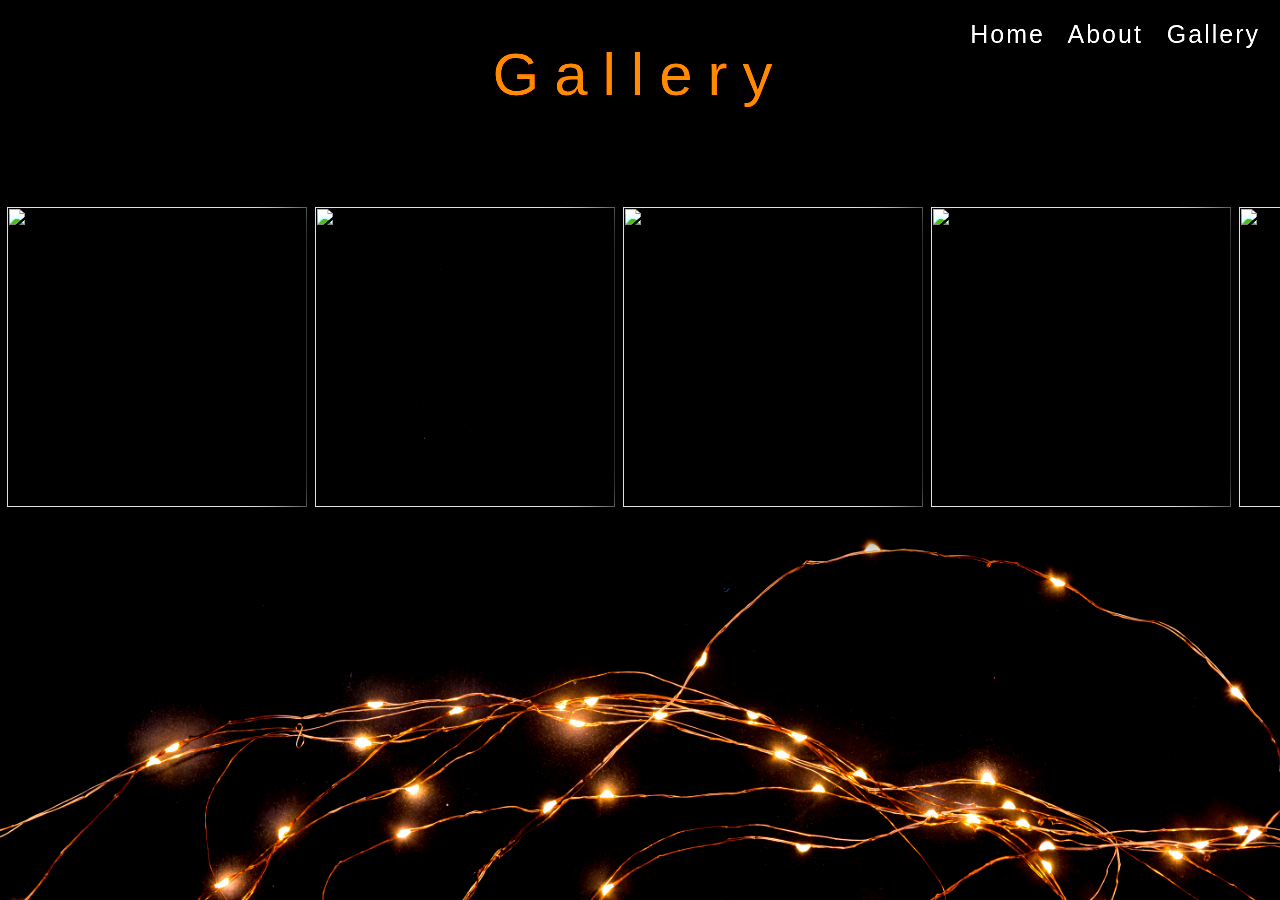
==== gallery.html @ 2b976dbd "Add files via upload" ====
<!DOCTYPE html>
<html lang="en">
<head>
    <meta charset="UTF-8">
    <meta name="viewport" content="width=device-width, initial-scale=1.0">
    <meta http-equiv="X-UA-Compatible" content="ie=edge">
    <title>Document</title>
        
    <!-- css -->
    <link rel="stylesheet" href="./style2.css">

</head>

<body>
    <div class="pagecontainer">
        <div class="navgrid2">
            <a href="./index.html" id="home2">Home</a>
            <a href="./mom1.html" id="about2">About</a>
            <a href="./gallery.html" id="gallery2">Gallery</a>
        </div>
        <div class="titlegallery">
            <h1 id="title2" class="gallerytitle1" data-text="Gallery">Gallery</h1>
        </div>
    <div class="imgcontainer">
        <div class="images2">
            <img id="image1" src="./images/unnamed-1.jpg" width="300" height="300">
            <img id="image2" src="./images/collegecollection.jpg" width="300" height="300">
            <img id="image3" src="./images/unnamed-3.jpg" width="300" height="300">
            <img id="image4" src="./images/unnamed-4.jpg" width="300" height="300">
            <img id="image5" src="./images/watersports.jpg" width="300" height="300">
            <img id="image6" src="./images/watersports1.jpg" width="300" height="300">
            <img id="image7" src="./images/watersports1.jpg" width="300" height="300">
            <img id="image8" src="./images/watersports1.jpg" width="300" height="300">
            <img id="image9" src="./images/watersports1.jpg" width="300" height="300">
            <img id="image10" src="./images/watersports1.jpg" width="300" height="300">
            <img id="image11" src="./images/watersports1.jpg" width="300" height="300">
            <img id="image12" src="./images/watersports1.jpg" width="300" height="300">
            <img id="image13" src="./images/watersports1.jpg" width="300" height="300">
            <img id="image14" src="./images/watersports1.jpg" width="300" height="300">
            <img id="image15" src="./images/watersports1.jpg" width="300" height="300">
            <img id="image16" src="./images/watersports1.jpg" width="300" height="300">
            <img id="image17" src="./images/watersports1.jpg" width="300" height="300">
            <img id="image18" src="./images/watersports1.jpg" width="300" height="300">
            <img id="image19" src="./images/watersports1.jpg" width="300" height="300">
            <img id="image20" src="./images/watersports1.jpg" width="300" height="300">
            <img id="image21" src="./images/watersports1.jpg" width="300" height="300">
            <img id="image22" src="./images/watersports1.jpg" width="300" height="300">
            <img id="image23" src="./images/watersports1.jpg" width="300" height="300">
            <img id="image24" src="./images/watersports1.jpg" width="300" height="300">
        </div>
    </div>
    </div>
</body>
</html>
---- style2.css ----
html,
body{
    margin: 0;
    padding: 0;
    height: 100%;
    
  
  
}
.pagecontainer{
    background-image:  linear-gradient( rgba(0, 0, 0, 0.1), rgba(0, 0, 0, 0.1) ), url(./maybegallery1.jpg);
    background-size: 100% 100%;
    background-repeat: no-repeat;
    min-height: 100vh;
    min-width: 100vh;
    display: grid;
    grid-template-columns: repeat(5, 1fr);
    grid-template-rows: 1fr 1fr 1fr 1fr 1fr 1fr 1fr 1fr 1fr;
    grid-template-areas: 
    "gridten gridten gridten gridten gridten"
    "gridten gridten gridten gridten gridten"
    "gridtwo gridtwo gridtwo gridtwo gridtwo"
    "gridtwo gridtwo gridtwo gridtwo gridtwo"
    "gridtwo gridtwo gridtwo gridtwo gridtwo"
    "gridtwo gridtwo gridtwo gridtwo gridtwo"
    "gridtwo gridtwo gridtwo gridtwo gridtwo"
    "gridfoh gridfoh gridfoh gridfiv gridsix"
    "gridfoh gridfoh gridfoh gridfiv gridsix";
    filter: contrast(1.5);
}

.titlegallery{
    grid-area: gridten;
    justify-self: center;
    font-size: 30px;
    color: rgb(255, 136, 0);
}

/* .gallerytitle1{
    color: rgb(255, 136, 0);
}

.gallerytitle1:after{
    content: attr(data-text);
    position: absolute;
    z-index: -1;
    top: 0;
    right: 0;
    color: rgb(255, 136, 0);
    filter: blur(15px);



}
.gallerytitle1:before{
    content: attr(data-text);
    position: absolute;
    z-index: -2;
    top: 0;
    left: 0;
    color: rgb(255, 136, 0);
    opacity: .5;
    filter: blur(15px);
} */

.navgrid2{
    grid-area: gridten;
    justify-self: end;
    padding: 20px;
    font-size: 25px;
    word-spacing: 15px;
    text-shadow:
		-1px -1px 0 black,
		1px -1px 0 black,
		-1px 1px 0 #000,
        1px 1px 0 #000;
    letter-spacing: 2px;
    font-family: 'Cabin', sans-serif;
}
.imgcontainer{
    grid-area: gridtwo;
    overflow: auto;
    white-space: nowrap;
}
.images2{
    margin: 5px;
    
}
#title2{
    left: 0;
    font-family: 'Titillium Web', sans-serif;
    font-weight: lighter;
    letter-spacing: 15px;
}

#home2{
    font-size: 25px;
    color: whitesmoke;
    left: 0px;
    text-decoration: none;
}

#about2{
    font-size: 25px;
    color: whitesmoke;
    left: 0px;
    text-decoration: none;

}

#gallery2{
    font-size: 25px;
    color: whitesmoke;
    left: 0px;
    text-decoration: none;

}

#image1{
    border: 2px solid black;
    box-shadow: 0px 0px 50px 15px;

}

#image2{
    border: 2px solid black;
    box-shadow: 0px 0px 50px 15px;
}

#image3{
    border: 2px solid black;
    box-shadow: 0px 0px 50px 15px;
}

#image4{
    border: 2px solid black;
    box-shadow: 0px 0px 50px 15px;
}

#image5{
    border: 2px solid black;
    box-shadow: 0px 0px 50px 15px;
}

#image6{
    border: 2px solid black;
    box-shadow: 0px 0px 50px 15px;
}

#image7{
    border: 2px solid black;
    box-shadow: 0px 0px 50px 15px;
}
#image8{
    border: 2px solid black;
    box-shadow: 0px 0px 50px 15px;
}
#image9{
    border: 2px solid black;
    box-shadow: 0px 0px 50px 15px;
}
#image10{
    border: 2px solid black;
    box-shadow: 0px 0px 50px 15px;
}
#image11{
    border: 2px solid black;
    box-shadow: 0px 0px 50px 15px;
}
#image12{
    border: 2px solid black;
    box-shadow: 0px 0px 50px 15px;
}

#image13{
    border: 2px solid black;
    box-shadow: 0px 0px 50px 15px;
}
#image14{
    border: 2px solid black;
    box-shadow: 0px 0px 50px 15px;
}
#image15{
    border: 2px solid black;
    box-shadow: 0px 0px 50px 15px;
}
#image16{
    border: 2px solid black;
    box-shadow: 0px 0px 50px 15px;
}
#image17{
    border: 2px solid black;
    box-shadow: 0px 0px 50px 15px;
}
#image18{
    border: 2px solid black;
    box-shadow: 0px 0px 50px 15px;
}
#image19{
    border: 2px solid black;
    box-shadow: 0px 0px 50px 15px;
}
#image20{
    border: 2px solid black;
    box-shadow: 0px 0px 50px 15px;
}
#image21{
    border: 2px solid black;
    box-shadow: 0px 0px 50px 15px;
}
#image22{
    border: 2px solid black;
    box-shadow: 0px 0px 50px 15px;
}
#image23{
    border: 2px solid black;
    box-shadow: 0px 0px 50px 15px;
}
#image24{
    border: 2px solid black;
    box-shadow: 0px 0px 50px 15px;
}
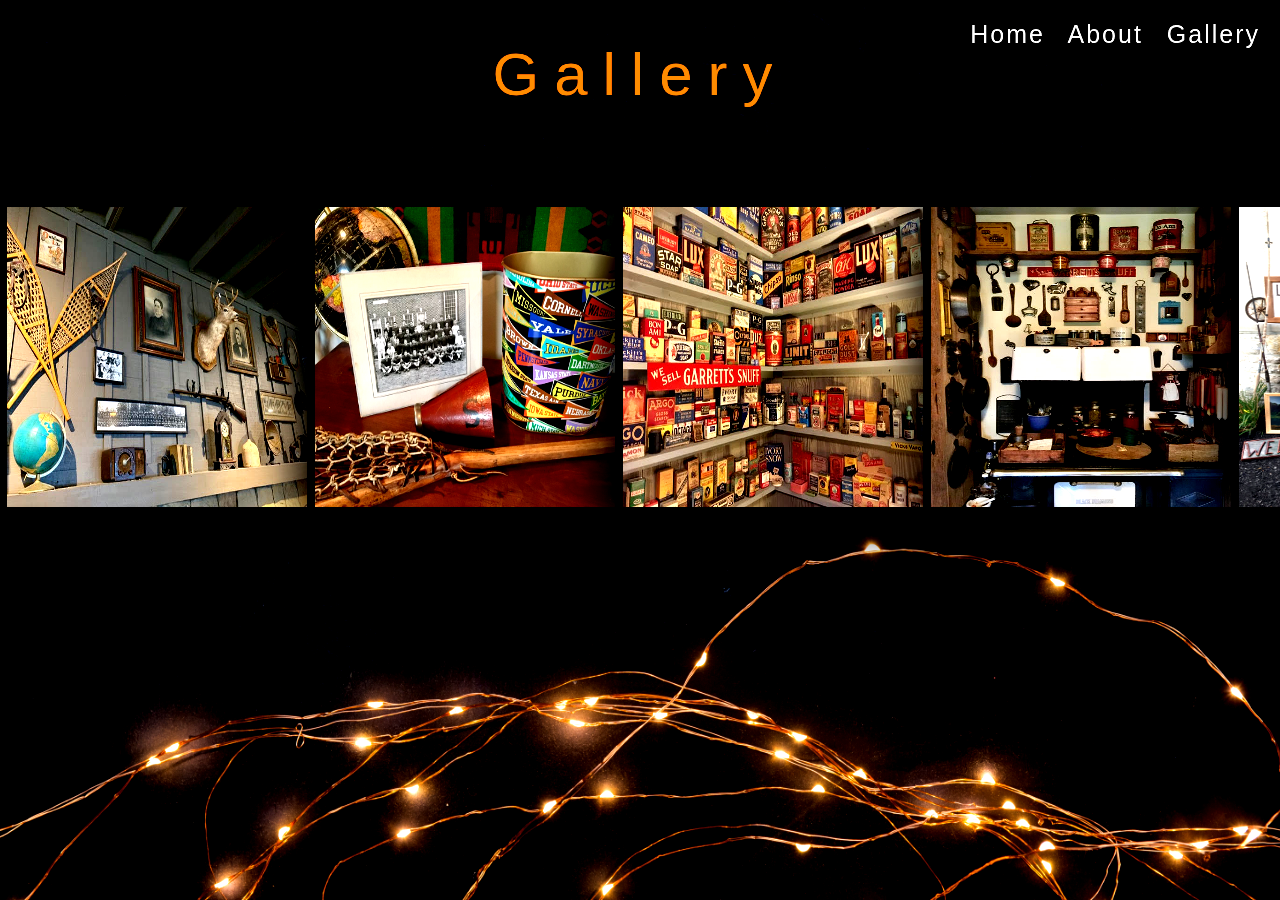
==== commit fb54ff7e: "Update gallery.html" ====
--- a/gallery.html
+++ b/gallery.html
@@ -23,32 +23,32 @@
         </div>
     <div class="imgcontainer">
         <div class="images2">
-            <img id="image1" src="./images/unnamed-1.jpg" width="300" height="300">
-            <img id="image2" src="./images/collegecollection.jpg" width="300" height="300">
-            <img id="image3" src="./images/unnamed-3.jpg" width="300" height="300">
-            <img id="image4" src="./images/unnamed-4.jpg" width="300" height="300">
-            <img id="image5" src="./images/watersports.jpg" width="300" height="300">
-            <img id="image6" src="./images/watersports1.jpg" width="300" height="300">
-            <img id="image7" src="./images/watersports1.jpg" width="300" height="300">
-            <img id="image8" src="./images/watersports1.jpg" width="300" height="300">
-            <img id="image9" src="./images/watersports1.jpg" width="300" height="300">
-            <img id="image10" src="./images/watersports1.jpg" width="300" height="300">
-            <img id="image11" src="./images/watersports1.jpg" width="300" height="300">
-            <img id="image12" src="./images/watersports1.jpg" width="300" height="300">
-            <img id="image13" src="./images/watersports1.jpg" width="300" height="300">
-            <img id="image14" src="./images/watersports1.jpg" width="300" height="300">
-            <img id="image15" src="./images/watersports1.jpg" width="300" height="300">
-            <img id="image16" src="./images/watersports1.jpg" width="300" height="300">
-            <img id="image17" src="./images/watersports1.jpg" width="300" height="300">
-            <img id="image18" src="./images/watersports1.jpg" width="300" height="300">
-            <img id="image19" src="./images/watersports1.jpg" width="300" height="300">
-            <img id="image20" src="./images/watersports1.jpg" width="300" height="300">
-            <img id="image21" src="./images/watersports1.jpg" width="300" height="300">
-            <img id="image22" src="./images/watersports1.jpg" width="300" height="300">
-            <img id="image23" src="./images/watersports1.jpg" width="300" height="300">
-            <img id="image24" src="./images/watersports1.jpg" width="300" height="300">
+            <img id="image1" src="./unnamed-1.jpg" width="300" height="300">
+            <img id="image2" src="./collegecollection.jpg" width="300" height="300">
+            <img id="image3" src="./unnamed-3.jpg" width="300" height="300">
+            <img id="image4" src="./unnamed-4.jpg" width="300" height="300">
+            <img id="image5" src="./watersports.jpg" width="300" height="300">
+            <img id="image6" src="./watersports1.jpg" width="300" height="300">
+            <img id="image7" src="./watersports1.jpg" width="300" height="300">
+            <img id="image8" src="./watersports1.jpg" width="300" height="300">
+            <img id="image9" src="./watersports1.jpg" width="300" height="300">
+            <img id="image10" src="./watersports1.jpg" width="300" height="300">
+            <img id="image11" src="./watersports1.jpg" width="300" height="300">
+            <img id="image12" src="./watersports1.jpg" width="300" height="300">
+            <img id="image13" src="./watersports1.jpg" width="300" height="300">
+            <img id="image14" src="./watersports1.jpg" width="300" height="300">
+            <img id="image15" src="./watersports1.jpg" width="300" height="300">
+            <img id="image16" src="./watersports1.jpg" width="300" height="300">
+            <img id="image17" src="./watersports1.jpg" width="300" height="300">
+            <img id="image18" src="./watersports1.jpg" width="300" height="300">
+            <img id="image19" src="./watersports1.jpg" width="300" height="300">
+            <img id="image20" src="./watersports1.jpg" width="300" height="300">
+            <img id="image21" src="./watersports1.jpg" width="300" height="300">
+            <img id="image22" src="./watersports1.jpg" width="300" height="300">
+            <img id="image23" src="./watersports1.jpg" width="300" height="300">
+            <img id="image24" src="./watersports1.jpg" width="300" height="300">
         </div>
     </div>
     </div>
 </body>
-</html>+</html>
